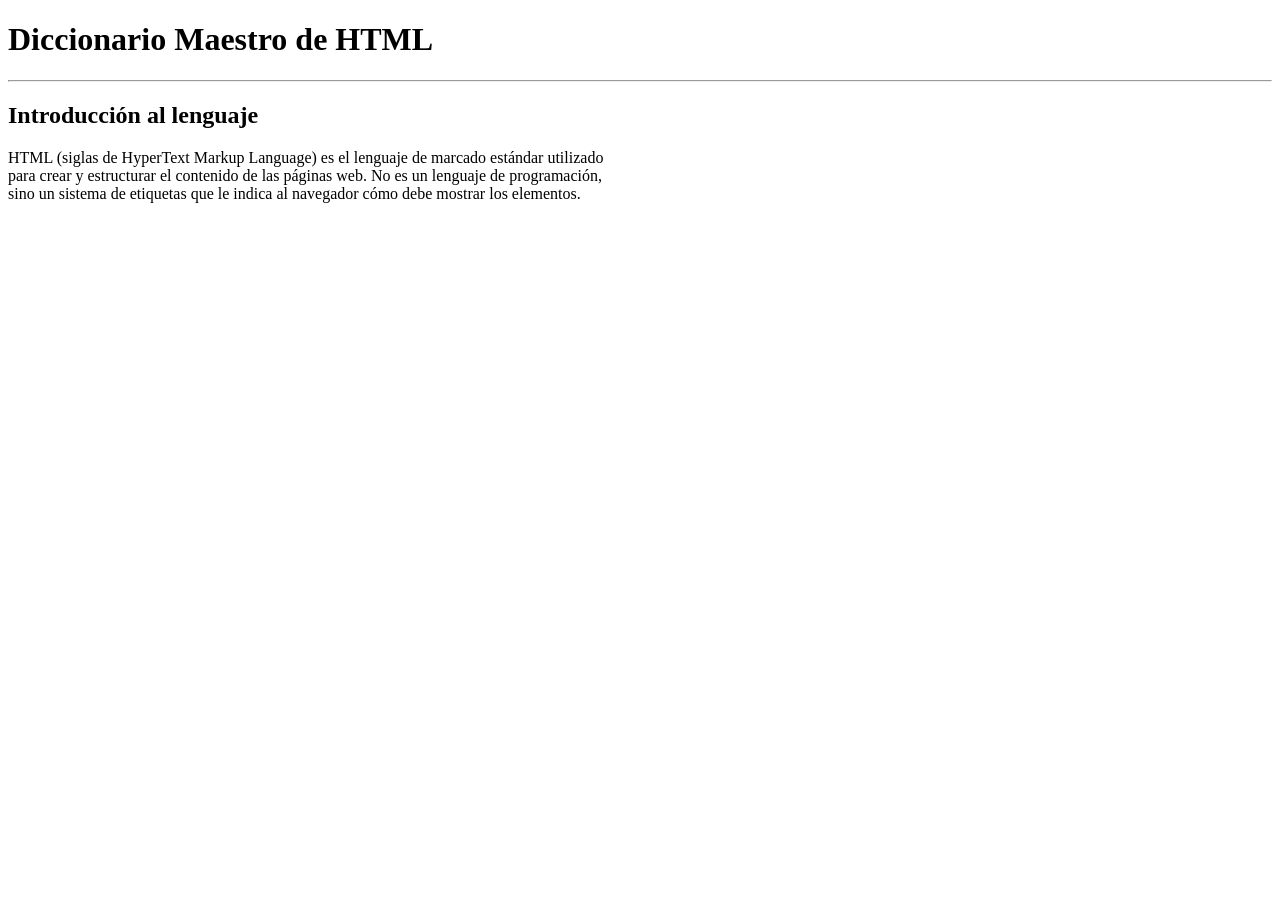
==== 03_tarea_html/index.html @ b0b67609 "ok" ====
<!DOCTYPE html>
<html lang="es">
<head> 
    <meta charset="UTF-8">
    <meta name="viewport" content="width=device-width, initial-scale=1.0">
    <title>Tarea HTML</title>
    <meta name="author" content="Dany Hernández">
    <link rel="stylesheet" href="static/css/style.css">
    <!-- Conexión con hoja CSS de estilos -->
</head>
<body>
    <header>
        <h1>Diccionario Maestro de HTML</h1>
        <hr>
        <h2>Introducción al lenguaje</h2>
        <p>HTML (siglas de HyperText Markup Language) es el lenguaje de marcado estándar utilizado <br>
            para crear y estructurar el contenido de las páginas web. No es un lenguaje de programación, <br>
            sino un sistema de etiquetas que le indica al navegador cómo debe mostrar los elementos.</p>
    </header>
    <main>
        
    </main>
</body>
</html>
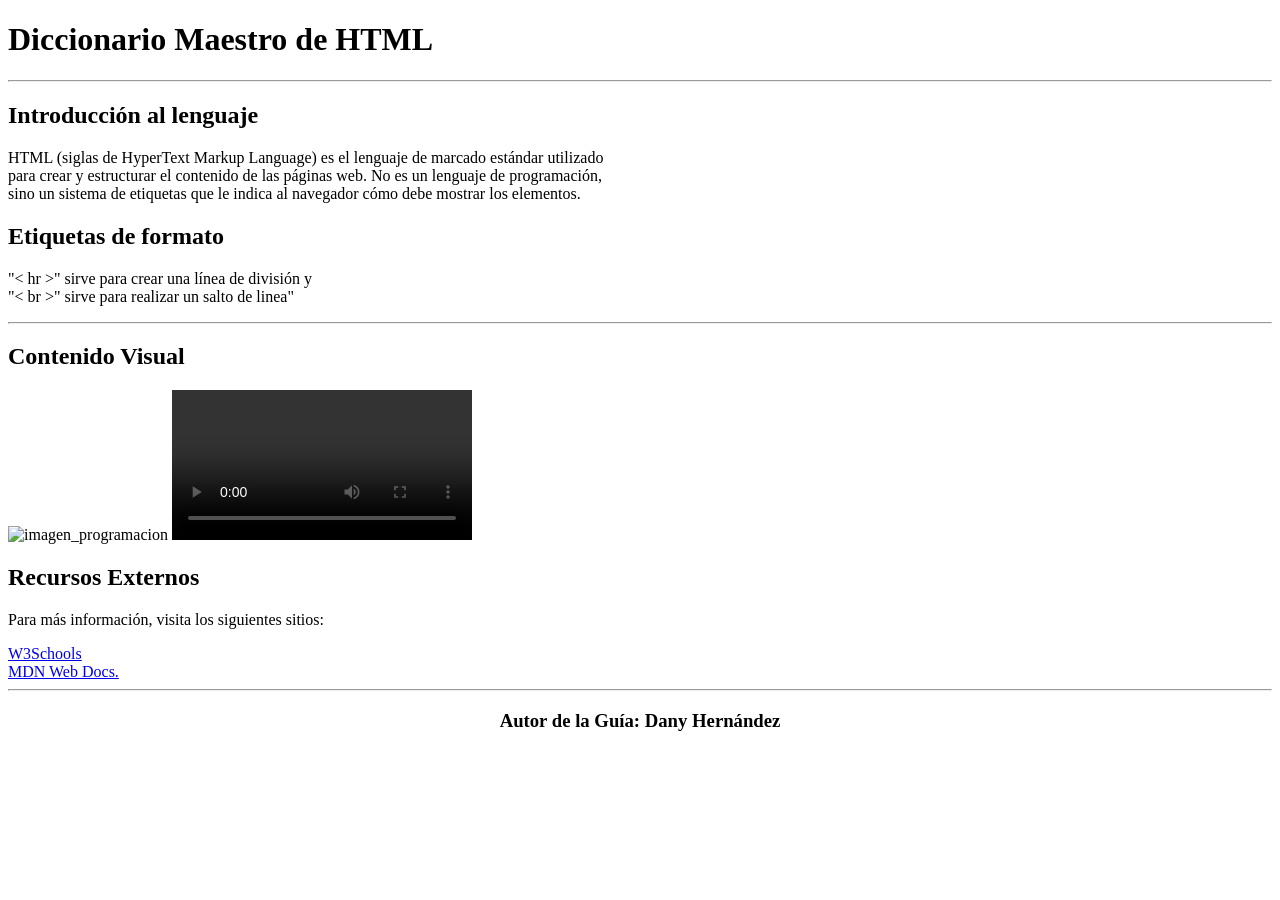
==== commit b834b2e6: "ok" ====
--- a/03_tarea_html/index.html
+++ b/03_tarea_html/index.html
@@ -18,7 +18,23 @@
             sino un sistema de etiquetas que le indica al navegador cómo debe mostrar los elementos.</p>
     </header>
     <main>
-        
-    </main>
+        <h2>Etiquetas de formato</h2>
+        <p>"< hr >" sirve para crear una línea de división y <br> 
+            "< br >" sirve para realizar un salto de linea"</p>
+        <hr>
+            <h2>Contenido Visual</h2>
+            <img src="https://upload.wikimedia.org/wikipedia/commons/thumb/6/61/HTML5_logo_and_wordmark.svg/960px-HTML5_logo_and_wordmark.svg.png" alt="imagen_programacion" width="200px">
+            <video src="" controls>
+                <iframe title="vimeo-player" width="400px" src="https://player.vimeo.com/video/140764628?h=d43b249031" width="640" height="360" frameborder="0" referrerpolicy="strict-origin-when-cross-origin" allow="autoplay; fullscreen; picture-in-picture; clipboard-write; encrypted-media; web-share"   allowfullscreen></iframe>
+            </video>
+        </main>
+        <footer>
+            <h2>Recursos Externos</h2>
+            <p>Para más información, visita los siguientes sitios:</p>
+            <a href="#">W3Schools</a><br>
+            <a href="#">MDN Web Docs.</a>
+            <hr>
+            <h3 style="text-align: center;">Autor de la Guía: Dany Hernández</h3>
+        </footer>
 </body>
 </html>
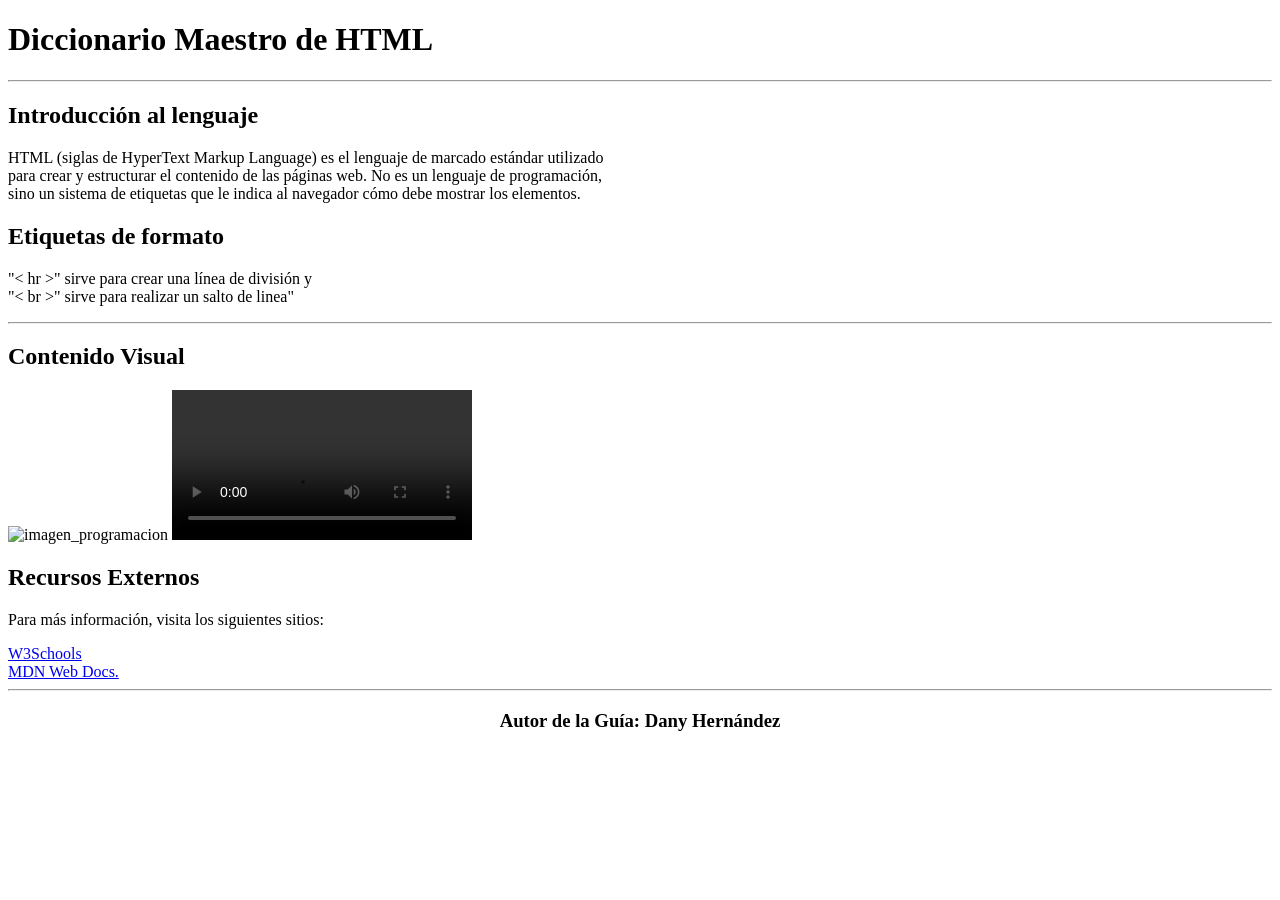
==== commit f6f81cf0: "ok" ====
(no text change in the page or its own stylesheets)
